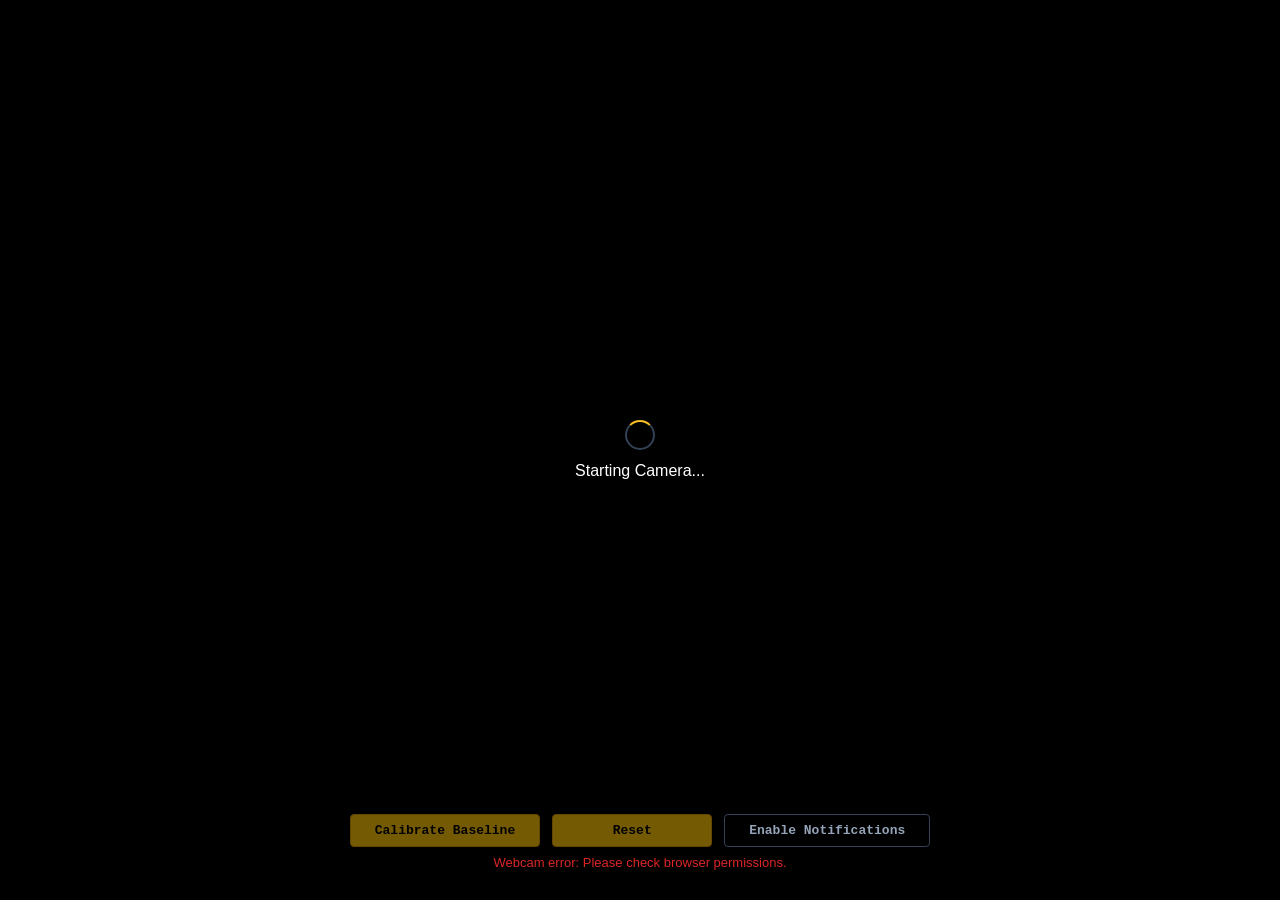
==== static/index.html @ 9143957f "fixes and polishing" ====
<!DOCTYPE html>
<html lang="en">

<head>
  <meta charset="UTF-8">
  <meta name="viewport" content="width=device-width, initial-scale=1.0">
  <title>Sit Straight</title>
  <meta name="description" content="Real-time posture monitoring using your webcam. Get alerted when you slouch.">

  <link rel="stylesheet" href="style.css">
</head>

<body>
  <div id="slouch-alert-overlay" class="alert-overlay hidden">
    <div class="alert-overlay-content">
      <h2>SIT STRAIGHT</h2>
    </div>
  </div>

  <div class="app-container">
    <header class="app-header">
      <h1>Sit Straight</h1>
    </header>

    <main class="simple-container">
      <div class="video-container">
        <video id="webcam" autoplay playsinline muted></video>
        <canvas id="pose-canvas"></canvas>
        <div id="camera-loading" class="camera-loading-overlay">
          <div class="spinner"></div>
          <p>Starting Camera...</p>
        </div>
        <div id="calibration-overlay" class="calibration-overlay hidden">
          <div id="countdown-text" class="countdown-text">3</div>
        </div>
      </div>

      <div class="controls-panel">
        <div class="button-row">
          <button id="btn-calibrate" class="btn btn-primary" disabled>Calibrate Baseline</button>
          <button id="btn-reset-calibration" class="btn btn-primary" disabled>Reset</button>
          <button id="btn-notifications" class="btn btn-secondary">Enable Notifications</button>
        </div>
        <div id="calibration-status" class="status-message"></div>
      </div>
    </main>
  </div>

  <script src="app.js"></script>
</body>

</html>
---- static/style.css ----
:root {
  --bg-color: #000000;
  --text-primary: #ffffff;
  --text-secondary: #94a3b8;
  --border-color: #334155;
  --primary-color: #fbbf24;
  --danger-color: #dc2626;
  --success-color: #16a34a;

  --font-sans: -apple-system, BlinkMacSystemFont, "Segoe UI", Roboto, sans-serif;
  --font-mono: 'Courier New', Courier, monospace;
}

* {
  box-sizing: border-box;
  margin: 0;
  padding: 0;
}

body {
  font-family: var(--font-sans);
  background: var(--bg-color);
  color: var(--text-primary);
  min-height: 100vh;
  overflow: hidden;
}

.app-container {
  position: relative;
  width: 100vw;
  height: 100vh;
  background: #000000;
}

.app-header {
  position: absolute;
  top: 20px;
  left: 20px;
  right: 20px;
  display: flex;
  justify-content: space-between;
  align-items: center;
  z-index: 10;
  pointer-events: none;
}

.app-header h1 {
  font-family: var(--font-mono);
  font-size: 24px;
  font-weight: 700;
  color: #ffffff;
  pointer-events: auto;
}

.badge {
  font-family: var(--font-mono);
  font-size: 16px;
  font-weight: 700;
  text-transform: uppercase;
  color: var(--text-secondary);
  background: none;
  border: none;
  padding: 0;
  pointer-events: auto;
}

.badge-calibrated {
  color: #3b82f6;
}

.badge-warning {
  color: var(--danger-color);
}

.simple-container {
  width: 100%;
  height: 100%;
}

.video-container {
  position: relative;
  width: 100%;
  height: 100%;
  background: #000000;
  display: flex;
  justify-content: center;
  align-items: center;
}

#webcam {
  width: 100%;
  height: 100%;
  object-fit: cover;
  transform: scaleX(-1);
}

#pose-canvas {
  position: absolute;
  top: 0;
  left: 0;
  width: 100%;
  height: 100%;
  object-fit: cover;
  transform: scaleX(-1);
  z-index: 2;
}

.camera-loading-overlay {
  position: absolute;
  top: 0;
  left: 0;
  width: 100%;
  height: 100%;
  background: #000000;
  display: flex;
  flex-direction: column;
  justify-content: center;
  align-items: center;
  gap: 12px;
  z-index: 10;
}

.camera-loading-overlay.hidden {
  display: none;
}

.spinner {
  width: 30px;
  height: 30px;
  border: 2px solid #334155;
  border-top-color: var(--primary-color);
  border-radius: 50%;
  animation: spin 1s linear infinite;
}

@keyframes spin {
  to {
    transform: rotate(360deg);
  }
}

.controls-panel {
  position: absolute;
  bottom: 30px;
  left: 0;
  right: 0;
  display: flex;
  flex-direction: column;
  gap: 8px;
  align-items: center;
  z-index: 10;
}

.button-row {
  display: flex;
  gap: 12px;
  justify-content: center;
  width: 100%;
}

.btn {
  font-family: var(--font-mono);
  font-weight: 700;
  font-size: 13px;
  padding: 8px 24px;
  border-radius: 4px;
  cursor: pointer;
  text-align: center;
  min-width: 160px;
  transition: background 0.15s ease;
}

.btn:disabled {
  opacity: 0.5;
  cursor: not-allowed;
}

.btn-primary {
  border: 1px solid #ca8a04;
  background: #eab308;
  color: #000000;
}

.btn-primary:not(:disabled):hover {
  background: #facc15;
}

.btn-secondary {
  border: 1px solid var(--border-color);
  background: transparent;
  color: var(--text-secondary);
}

.btn-secondary:not(:disabled):hover {
  border-color: var(--text-secondary);
  color: var(--text-primary);
}

.status-message {
  display: none;
  font-size: 13px;
  color: var(--text-secondary);
  text-align: center;
}

.text-danger {
  color: var(--danger-color);
}

.text-success {
  color: var(--success-color);
}

.alert-overlay {
  position: fixed;
  top: 0;
  left: 0;
  width: 100vw;
  height: 100vh;
  background: transparent;
  border: 16px solid var(--danger-color);
  z-index: 9999;
  display: flex;
  justify-content: center;
  align-items: center;
}

.alert-overlay.hidden {
  display: none;
}

.alert-overlay-content {
  text-align: center;
  background: #000000;
  border: 1px solid var(--border-color);
  border-radius: 8px;
  padding: 32px 48px;
  max-width: 500px;
}

.alert-overlay-content h2 {
  font-family: var(--font-mono);
  font-size: 48px;
  font-weight: 900;
  color: var(--danger-color);
  margin-bottom: 0;
  text-transform: uppercase;
}

.calibration-overlay {
  position: absolute;
  top: 0;
  left: 0;
  width: 100%;
  height: 100%;
  background: rgba(0, 0, 0, 0.7);
  display: flex;
  justify-content: center;
  align-items: center;
  z-index: 20;
}

.calibration-overlay.hidden {
  display: none;
}

.countdown-text {
  font-size: 64px;
  font-weight: 700;
  color: #facc15;
}
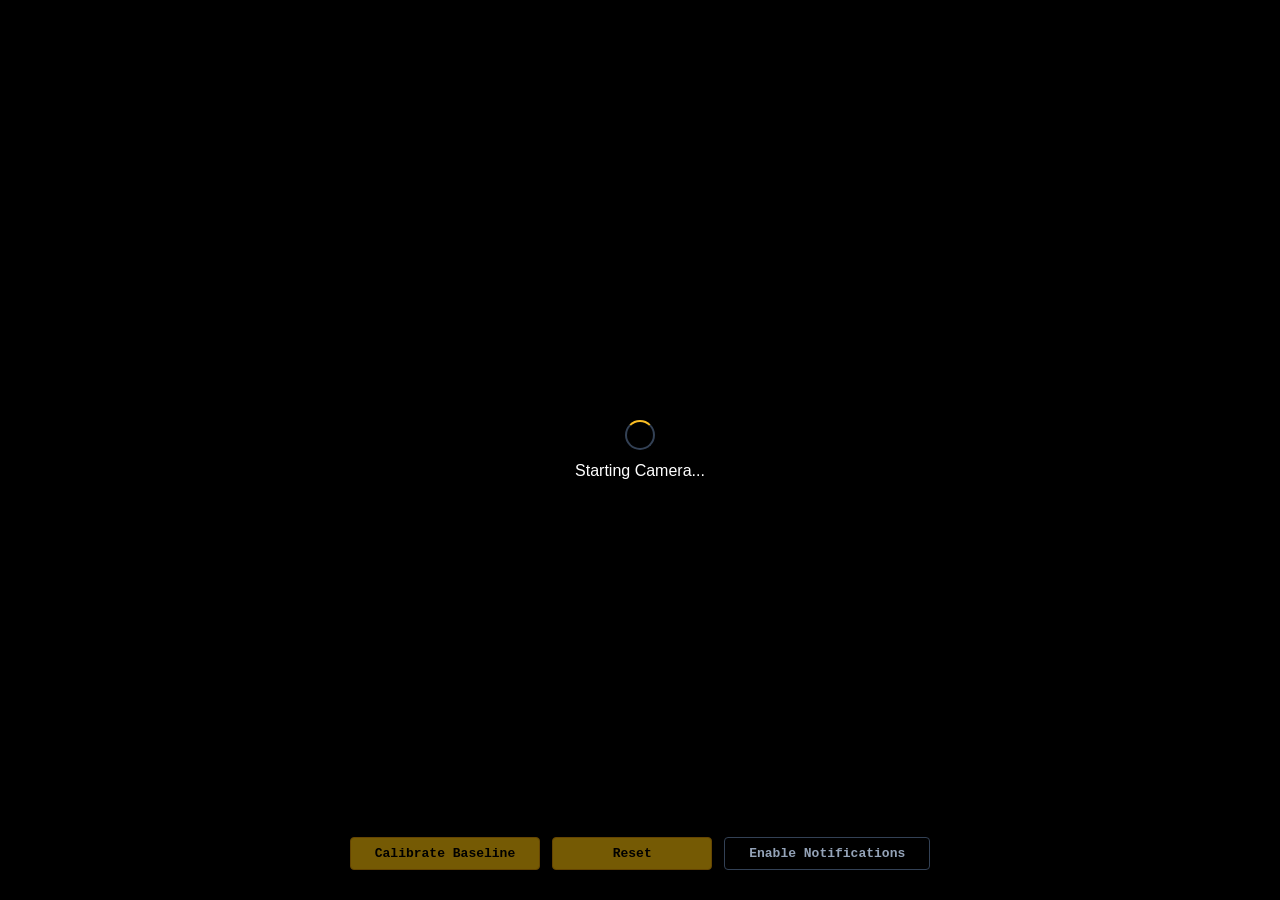
==== commit bc0f33af: "fixes" ====
--- a/static/index.html
+++ b/static/index.html
@@ -41,7 +41,6 @@
           <button id="btn-reset-calibration" class="btn btn-primary" disabled>Reset</button>
           <button id="btn-notifications" class="btn btn-secondary">Enable Notifications</button>
         </div>
-        <div id="calibration-status" class="status-message"></div>
       </div>
     </main>
   </div>
--- a/static/style.css
+++ b/static/style.css
@@ -148,7 +148,7 @@
   flex-direction: column;
   gap: 8px;
   align-items: center;
-  z-index: 10;
+  z-index: 30;
 }
 
 .button-row {
@@ -196,20 +196,6 @@
   color: var(--text-primary);
 }
 
-.status-message {
-  display: none;
-  font-size: 13px;
-  color: var(--text-secondary);
-  text-align: center;
-}
-
-.text-danger {
-  color: var(--danger-color);
-}
-
-.text-success {
-  color: var(--success-color);
-}
 
 .alert-overlay {
   position: fixed;
